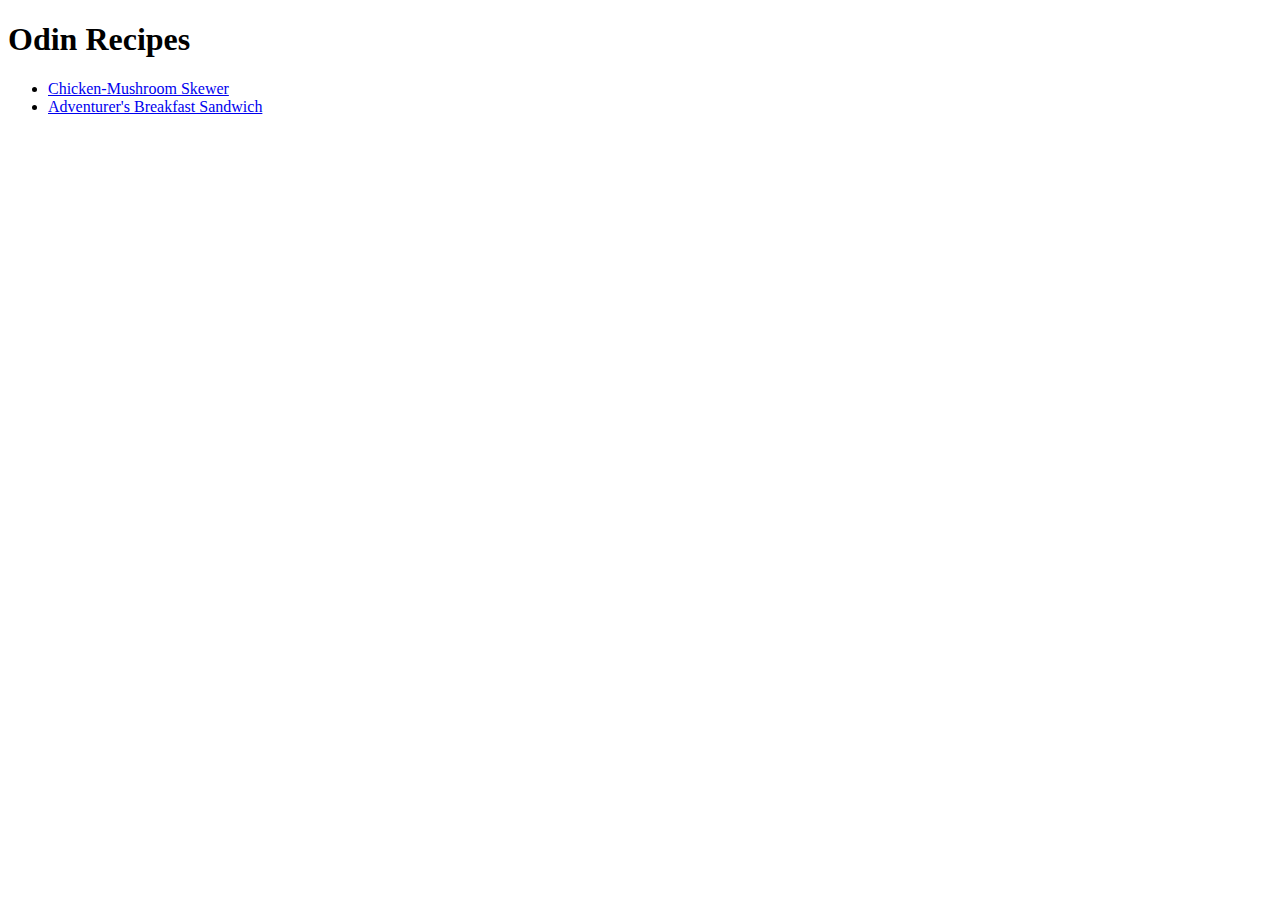
==== index.html @ 074b1dd8 "Put 'a' elements into a list. Add another element" ====
<!DOCTYPE html>
<html lang="en">
    <head>
        <meta charset="utf-8">
        <title>Odin Recipes 2024</title>
    </head>
    <body>
        <h1>Odin Recipes</h1>

        <ul>
            <li><a href="recipes/chicken-mushroom-skewer.html" target="_blank" rel="noopener noreferrer">Chicken-Mushroom Skewer</a></li>
            <li><a href="recipes/adventurers-breakfast-sandwich.html" target="_blank" rel="noopener noreferrer">Adventurer's Breakfast Sandwich</a></li>
        </ul>
    </body>
</html>
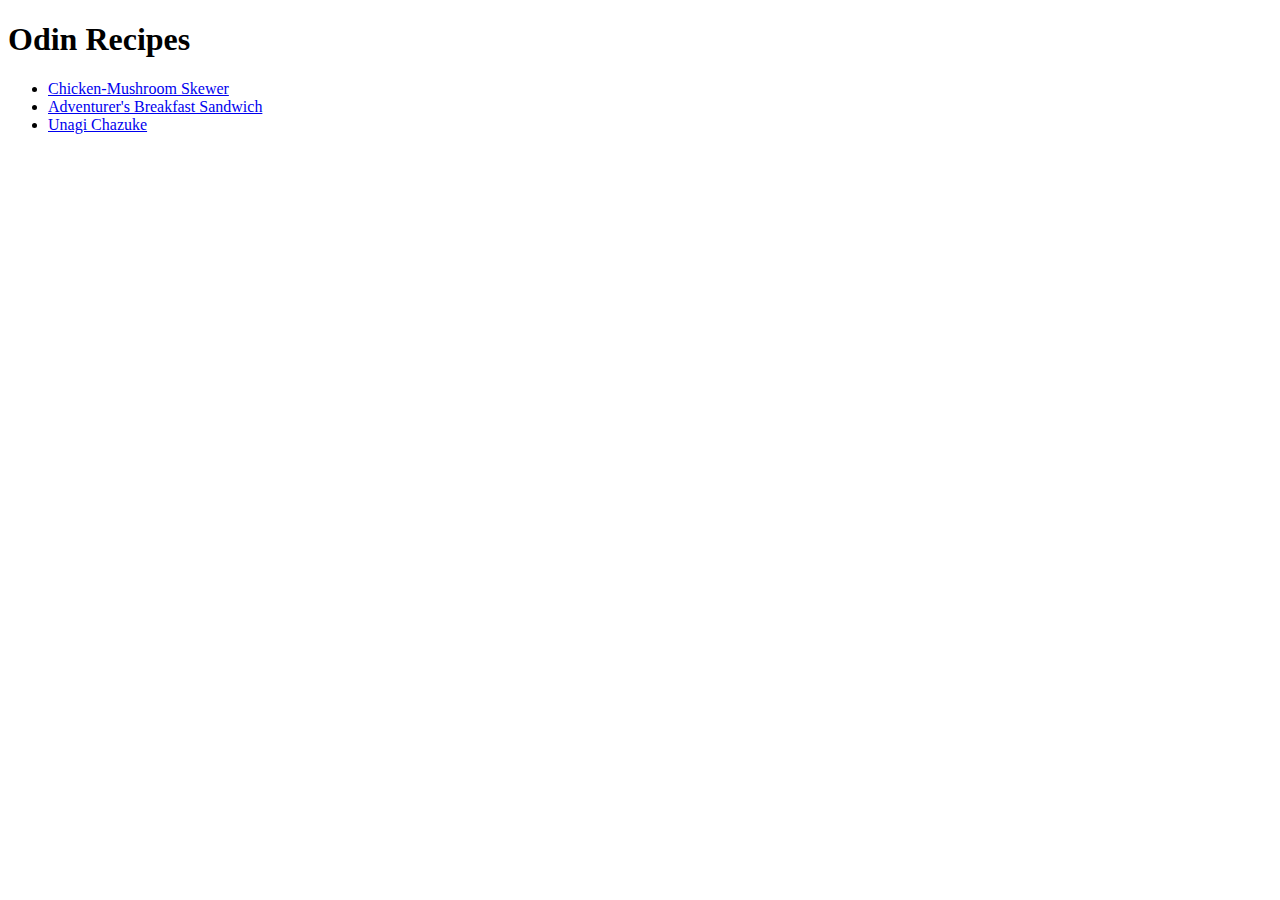
==== commit 5fc349d4: "Add third 'a' element" ====
--- a/index.html
+++ b/index.html
@@ -10,6 +10,7 @@
         <ul>
             <li><a href="recipes/chicken-mushroom-skewer.html" target="_blank" rel="noopener noreferrer">Chicken-Mushroom Skewer</a></li>
             <li><a href="recipes/adventurers-breakfast-sandwich.html" target="_blank" rel="noopener noreferrer">Adventurer's Breakfast Sandwich</a></li>
+            <li><a href="recipes/unagi-chazuke.html" target="_blank" rel="noopener noreferrer">Unagi Chazuke</a></li>
         </ul>
     </body>
 </html>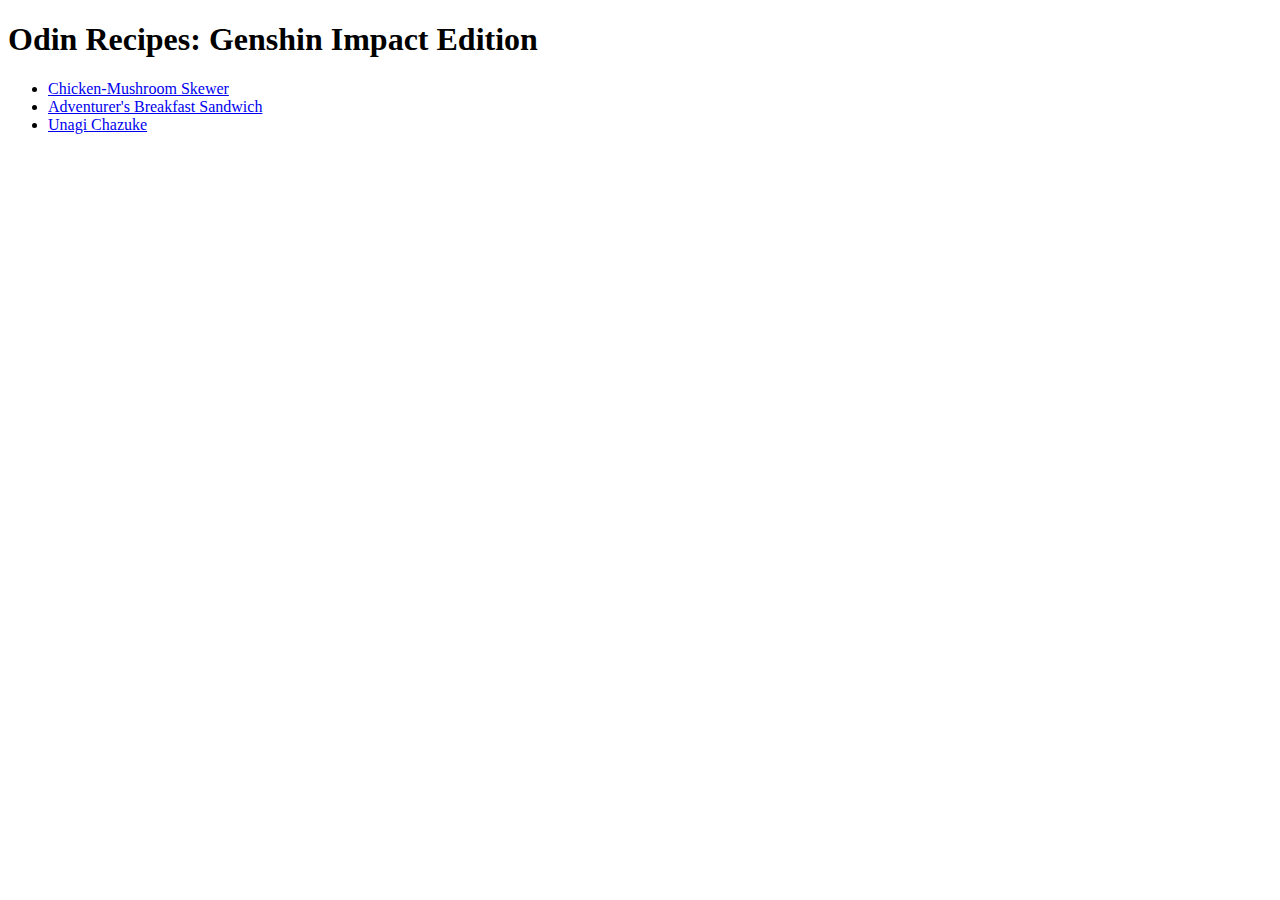
==== commit f4e1c078: "Modify header content" ====
--- a/index.html
+++ b/index.html
@@ -5,7 +5,7 @@
         <title>Odin Recipes 2024</title>
     </head>
     <body>
-        <h1>Odin Recipes</h1>
+        <h1>Odin Recipes: Genshin Impact Edition</h1>
 
         <ul>
             <li><a href="recipes/chicken-mushroom-skewer.html" target="_blank" rel="noopener noreferrer">Chicken-Mushroom Skewer</a></li>
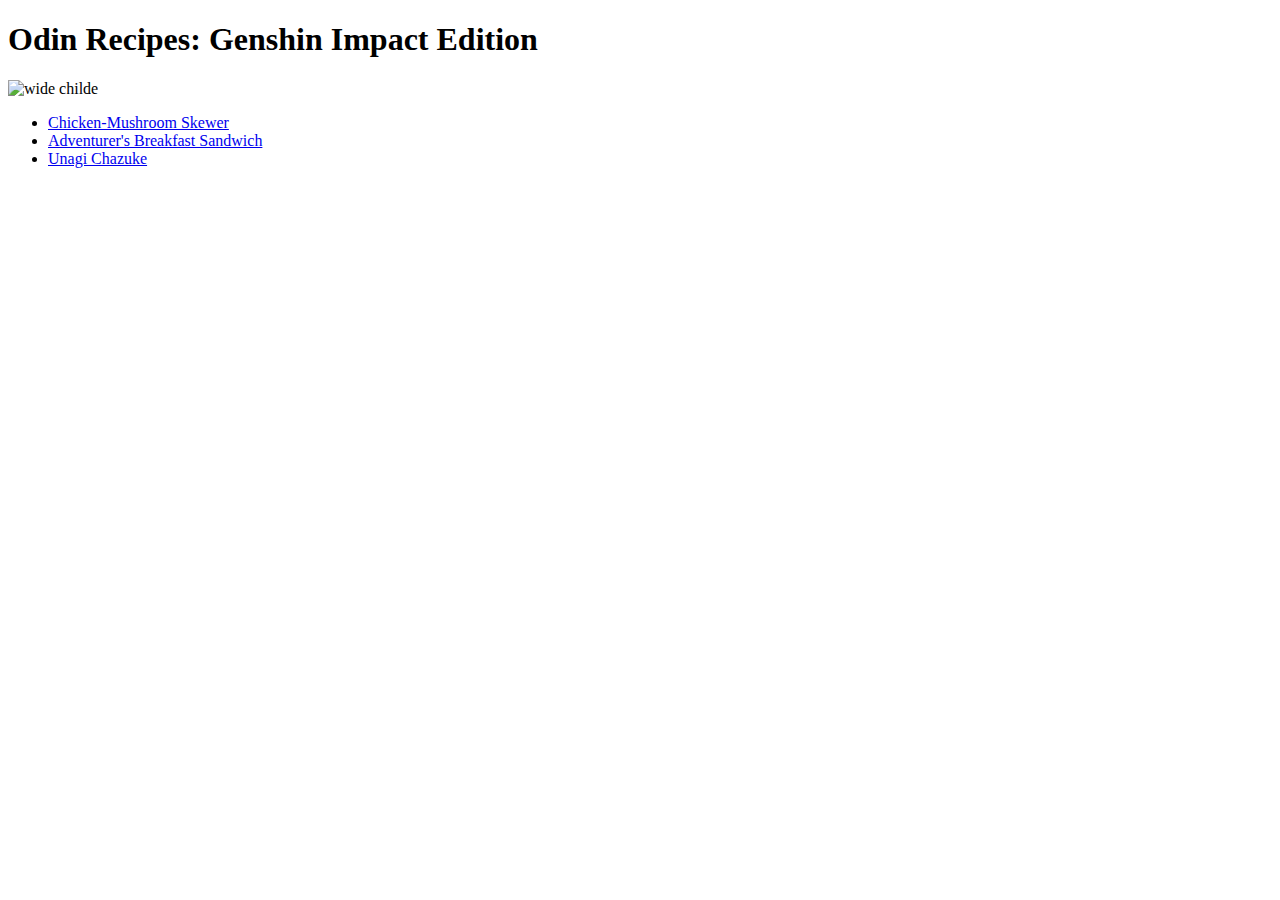
==== commit 7d48407e: "Add img under title" ====
--- a/index.html
+++ b/index.html
@@ -6,6 +6,7 @@
     </head>
     <body>
         <h1>Odin Recipes: Genshin Impact Edition</h1>
+        <img src="https://preview.redd.it/my-very-favorite-genshin-memes-v0-9eb7gr9tq1l81.jpg?width=320&format=pjpg&auto=webp&s=da4b0ec7f079d062b91708da426a6ac7af0d3842" alt="wide childe">
 
         <ul>
             <li><a href="recipes/chicken-mushroom-skewer.html" target="_blank" rel="noopener noreferrer">Chicken-Mushroom Skewer</a></li>
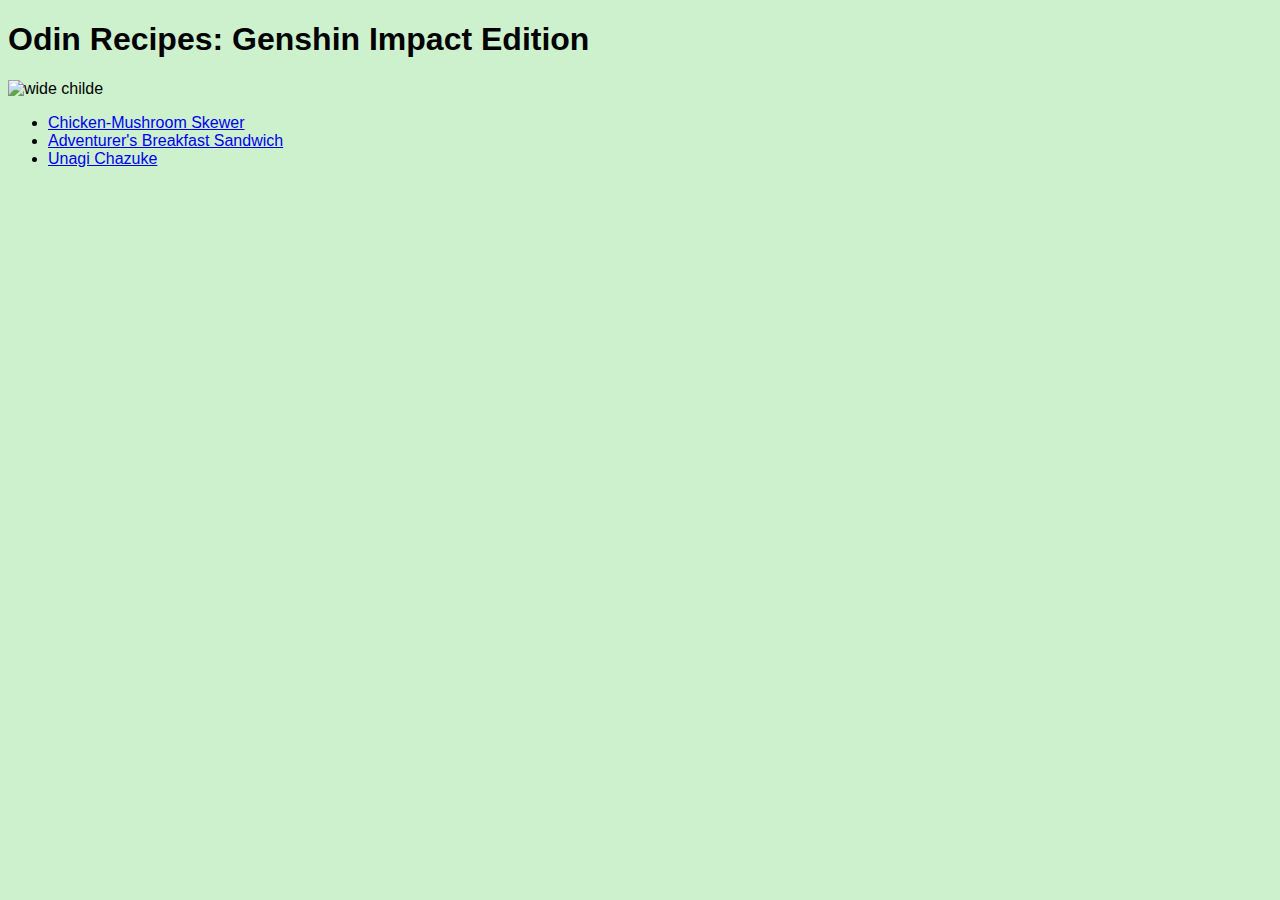
==== commit aa51aece: "Add class to h1 elements" ====
--- a/index.html
+++ b/index.html
@@ -3,9 +3,11 @@
     <head>
         <meta charset="utf-8">
         <title>Odin Recipes 2024</title>
+
+        <link rel="stylesheet" href="styles.css">
     </head>
     <body>
-        <h1>Odin Recipes: Genshin Impact Edition</h1>
+        <h1 class="header-1">Odin Recipes: Genshin Impact Edition</h1>
         <img src="https://preview.redd.it/my-very-favorite-genshin-memes-v0-9eb7gr9tq1l81.jpg?width=320&format=pjpg&auto=webp&s=da4b0ec7f079d062b91708da426a6ac7af0d3842" alt="wide childe">
 
         <ul>
--- a/styles.css
+++ b/styles.css
@@ -0,0 +1,4 @@
+body {
+    background-color: rgb(205, 241, 205);
+    font-family: Verdana, Tahoma, sans-serif;
+}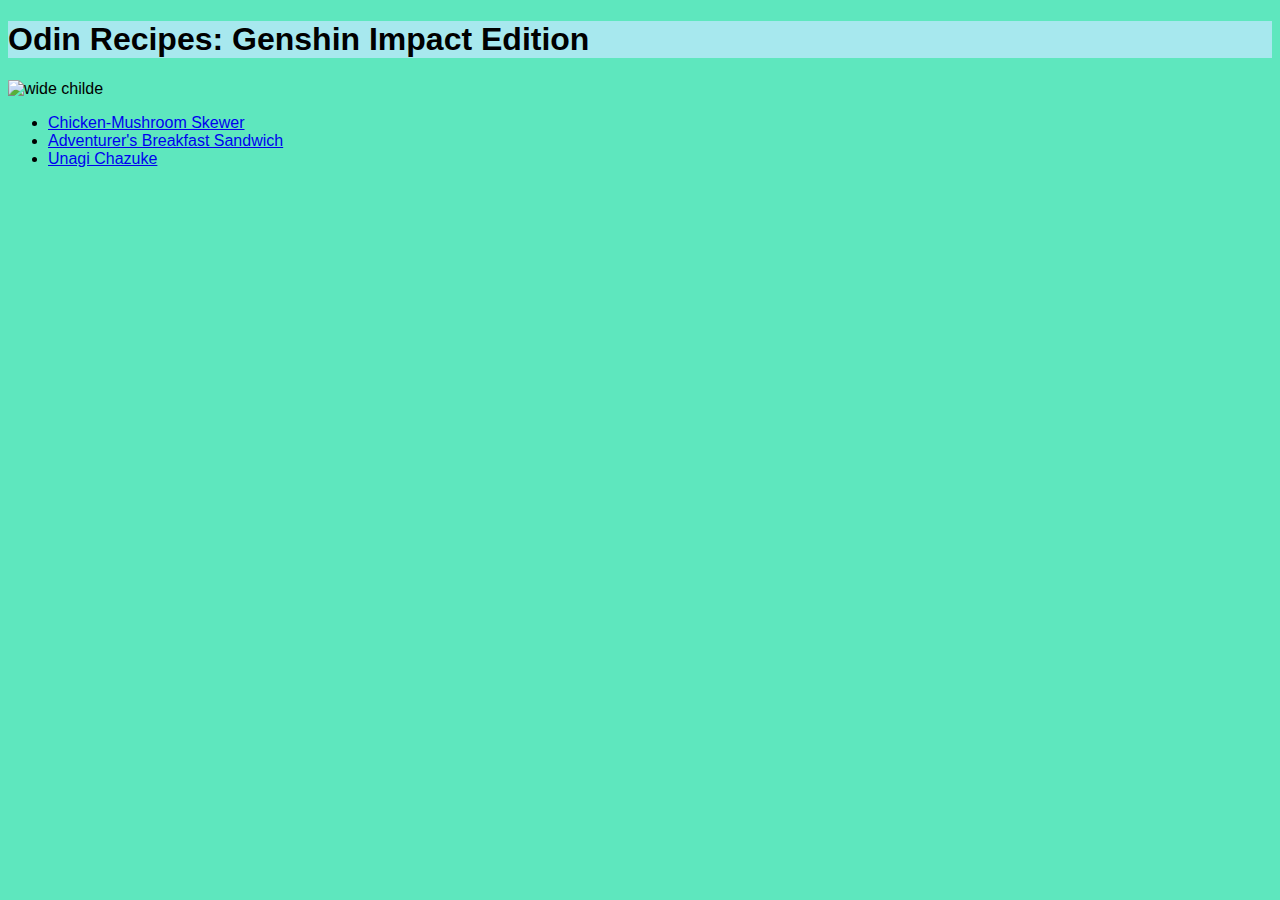
==== commit 97882906: "Add class="header" to all header elements" ====
--- a/index.html
+++ b/index.html
@@ -7,7 +7,7 @@
         <link rel="stylesheet" href="styles.css">
     </head>
     <body>
-        <h1 class="header-1">Odin Recipes: Genshin Impact Edition</h1>
+        <h1 class="header">Odin Recipes: Genshin Impact Edition</h1>
         <img src="https://preview.redd.it/my-very-favorite-genshin-memes-v0-9eb7gr9tq1l81.jpg?width=320&format=pjpg&auto=webp&s=da4b0ec7f079d062b91708da426a6ac7af0d3842" alt="wide childe">
 
         <ul>
--- a/styles.css
+++ b/styles.css
@@ -1,4 +1,8 @@
 body {
-    background-color: rgb(205, 241, 205);
+    background-color: rgb(94, 231, 190);
     font-family: Verdana, Tahoma, sans-serif;
+}
+
+.header {
+    background-color: rgb(167, 232, 238);
 }